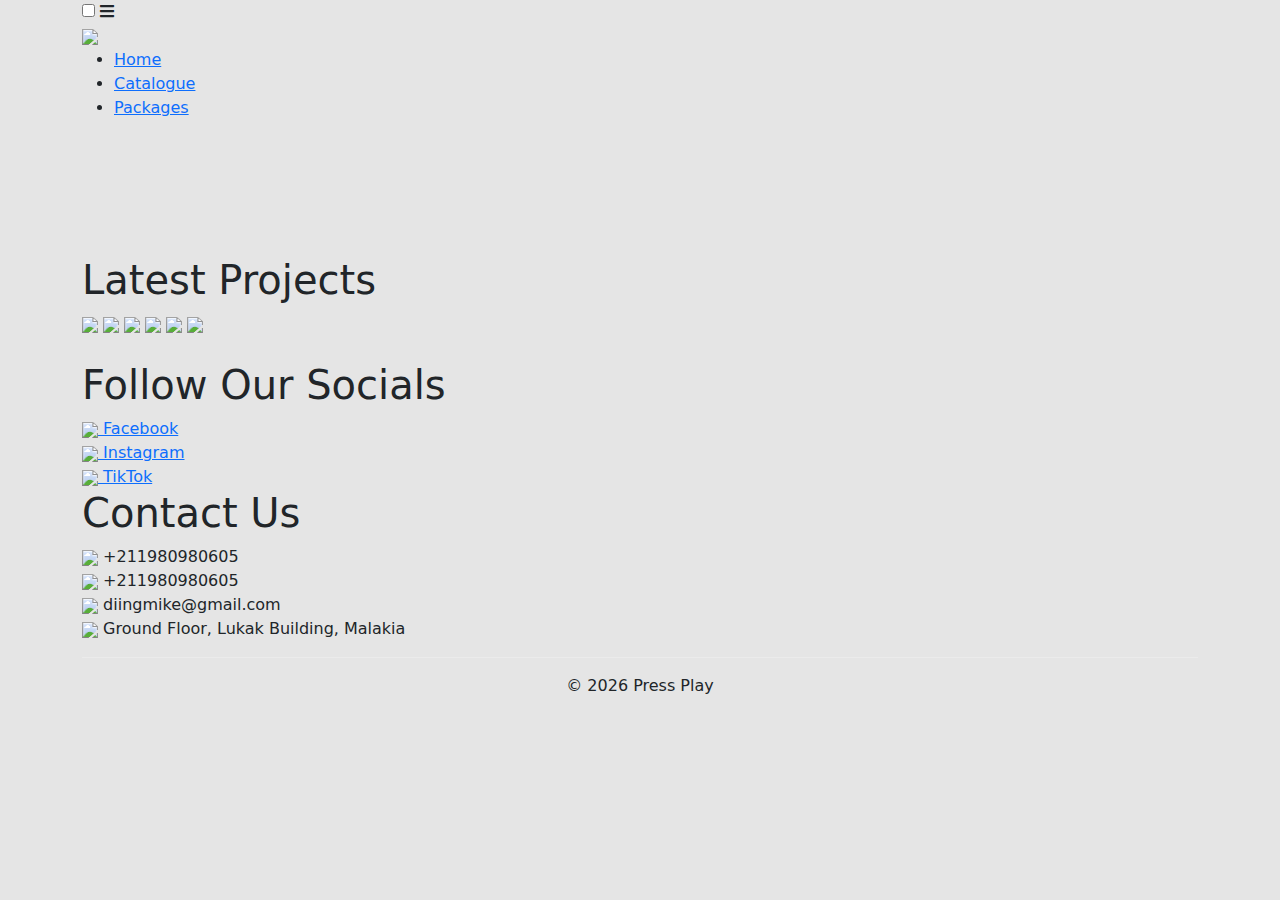
==== index.html @ cd3d86e4 "Add files via upload" ====
<!DOCTYPE html>
<html lang = "en" dir = "ltr">
	<head>
		<title> Press Play </title>

		<meta charset = "UTF-8" />
		<meta name = "author" content = "Michael Chan" /> <!--date of creation; Wed, April 9, 2025-->
		<meta http-equiv = "X-UA-Compatible" content = "IE=edge" />
		<meta name = "viewport" content = "width=device-width,initial-scale=1,shrink-to-fit=no" />

		<!--custom css-->
		<link rel = "stylesheet" href = "css/style.css" />

		<!--nav responsiveness css-->
		<link rel="stylesheet" href= "https://cdnjs.cloudflare.com/ajax/libs/font-awesome/5.15.3/css/all.min.css" />

		<!--bootstrap css-->
		<link href ="https://cdn.jsdelivr.net/npm/bootstrap@5.3.3/dist/css/bootstrap.min.css" rel="stylesheet" 
		integrity="sha384-QWTKZyjpPEjISv5WaRU9OFeRpok6YctnYmDr5pNlyT2bRjXh0JMhjY6hW+ALEwIH" crossorigin="anonymous" />
	</head>

	<body style = "background-color: rgba(0, 0, 0, 0.1);">
		<!--header starts-->
			<div class = "banner">
				<div class = "header-cover">
					<div class = "container">
						<header>
							<input type = "checkbox" id = "check" />
							<label for = "check" class = "checkbtn">
								<i class = "fas fa-bars"></i>
							</label>

							<div class = "logo">
								<a href = "index.html"> <img src = "images/pressplay.jpg" /> </a>
							</div>

							<ul>
								<li> <a href = "index.html"> Home </a> </li>
								<li> <a href = "catalogue.html"> Catalogue </a> </li>
								<li> <a href = "packages.html"> Packages </a> </li>
							</ul>
						</header>
					</div>
				</div>

				<br/> <br/> <br/> <br/> <br/>

				<!--latest projects-->
					<div class = "container">
						<h1 class = "section-title"> Latest Projects </h1>

						<div class = "latest">
							<img src = "images/goat.png" />
							<img src = "images/diing 3.jpg" />
							<img src = "images/weezy.jpg" />
							<img src = "images/stream.jpg" />
							<img src = "images/black 2.jpg" />
							<img src = "images/black 3.jpg" />
						</div>
					</div>
				<!--latest projects end-->
			</div>
		<!--header ends-->

		<!--footer-->
			<div class = "footer-cover" style = "margin-top: 25px;">
				<div class = "container">
					<div class = "footer-media">
						<div class = "social-media">
							<h1 class = "social-media-header"> Follow Our Socials </h1>

							<a href = ""> <img src = "https://img.icons8.com/?size=24&id=118467&format=png&color=FFFFFF" /> Facebook </a> <br/>
							<a href = ""> <img src = "https://img.icons8.com/?size=24&id=32309&format=png&color=FFFFFF" /> Instagram </a> <br/>
							<a href = ""> <img src = "https://img.icons8.com/?size=24&id=118638&format=png&color=FFFFFF" /> TikTok </a> <br/>
						</div>

						<div class = "contact">
							<h1 class = "contact-header"> Contact Us </h1>

							<img src = "https://img.icons8.com/?size=24&id=9730&format=png&color=FFFFFF" /> +211980980605 <br/>
							<img src = "https://img.icons8.com/?size=24&id=16733&format=png&color=FFFFFF" /> +211980980605 <br/>
							<img src = "https://img.icons8.com/?size=24&id=pJJmXPomYuPv&format=png&color=FFFFFF" /> diingmike@gmail.com <br/>
							<img src = "https://img.icons8.com/?size=24&id=7880&format=png&color=FFFFFF" /> Ground Floor, Lukak Building, Malakia
						</div>
					</div>

					<hr style = "color: white;" />

					<footer style = "text-align: center;">
						<p> &copy; <span id = "year"></span> Press Play </p>
					</footer>

					<script>
						document.getElementById("year").textContent = new Date().getFullYear();
					</script>
				</div>
			</div>
		<!--footer ends-->
	</body>
</html>
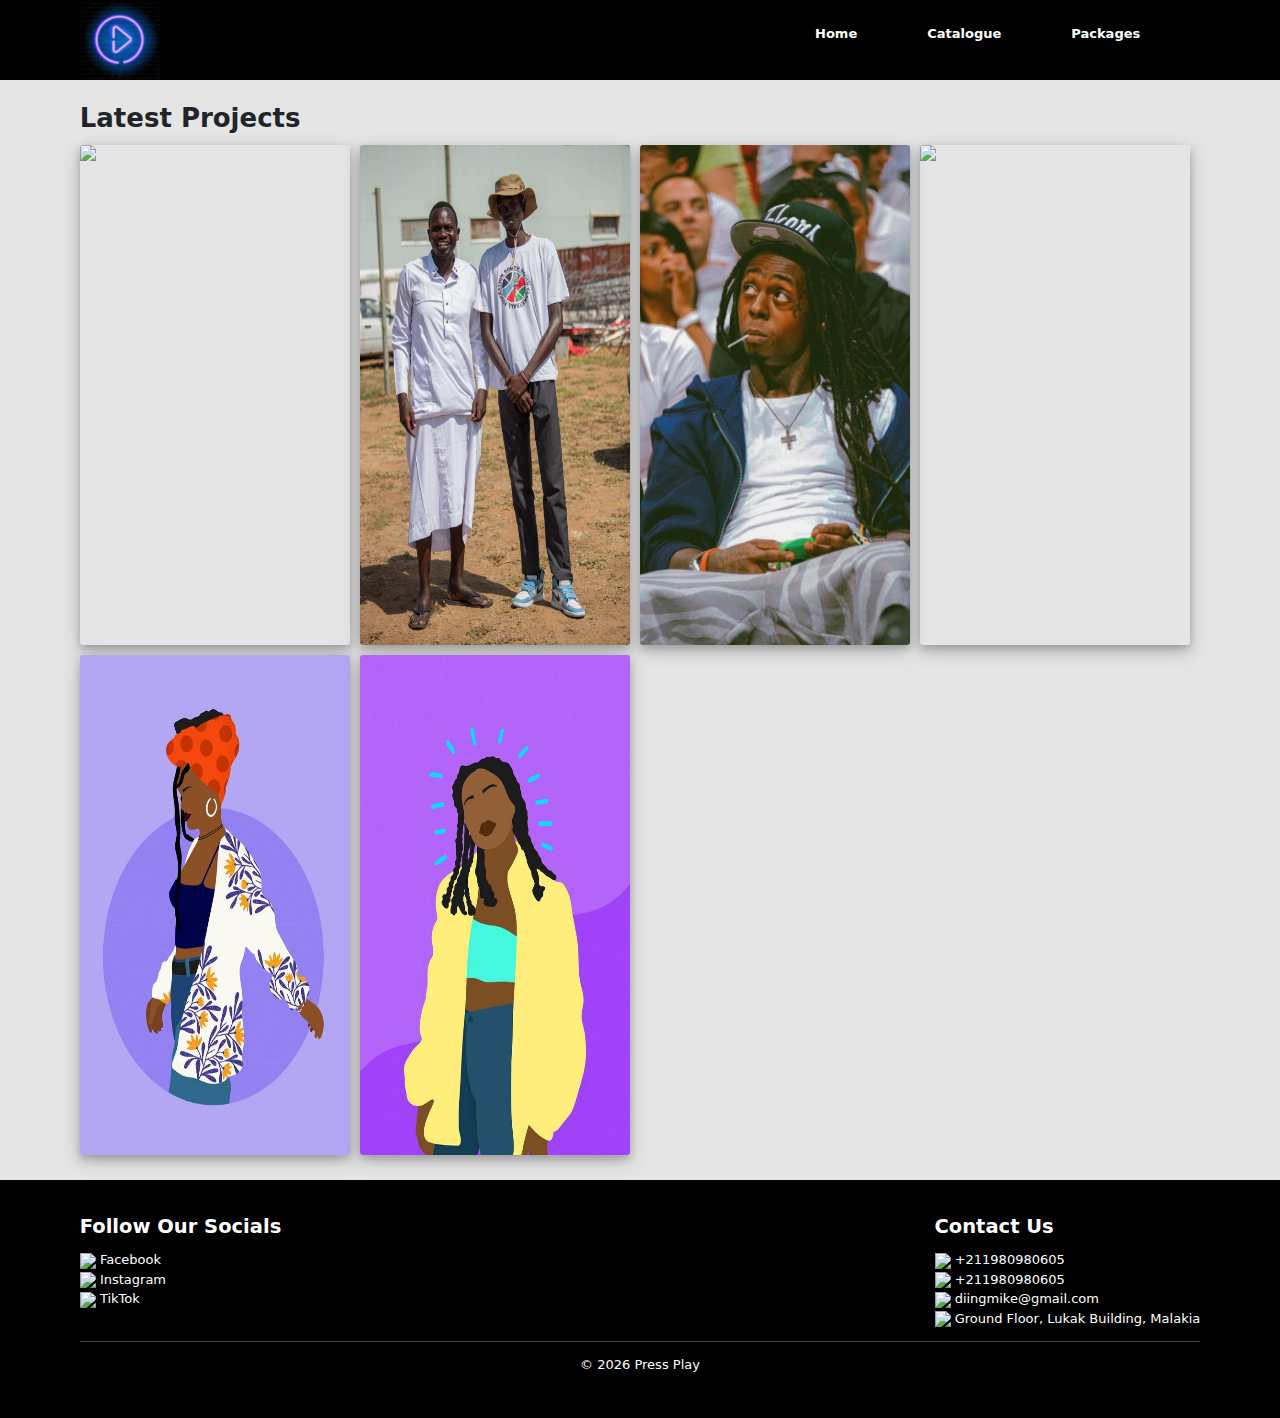
==== commit d3fb0cfc: "Update index.html" ====
--- a/index.html
+++ b/index.html
@@ -50,7 +50,7 @@
 						<h1 class = "section-title"> Latest Projects </h1>
 
 						<div class = "latest">
-							<img src = "images/goat.png" />
+							<img src = "https://i.ibb.co/xqHfjxff/GOAT.png" />
 							<img src = "images/diing 3.jpg" />
 							<img src = "images/weezy.jpg" />
 							<img src = "images/stream.jpg" />
@@ -97,4 +97,4 @@
 			</div>
 		<!--footer ends-->
 	</body>
-</html>+</html>
--- a/css/style.css
+++ b/css/style.css
@@ -0,0 +1,572 @@
+/*
+	Theme: Press Play;
+	Author: Michael Chan;
+	Date of creation: Wed, April 9, 2025;
+	Colors: Flat UI;
+*/
+
+/* css for all pages */
+	html, body
+	{
+		font-size: 13px;
+	}
+/* css for all pages ends */
+
+/* css for banner */
+	.banner
+	{
+		min-height: 100vh;
+		background-size: cover;
+	}
+/* css for banner ends */
+
+/* css for header */
+	.header-cover
+	{
+		background-color: black;
+		position: fixed;
+		width: 100%;
+	}
+
+	header
+	{
+		display: flex;
+		justify-content: space-between;
+		align-items: center;
+	}
+
+	header .logo
+	{
+		height: 80px;
+	}
+
+	header .logo img
+	{
+		height: 100%;
+	}
+
+	header ul
+	{
+		display: flex;
+		justify-content: space-between;
+		align-items: center;
+	}
+
+	header ul li
+	{
+		list-style: none;
+		margin-right: 50px;
+	}
+
+	header ul li a
+	{
+		font-weight: bold;
+		text-decoration: none;
+		color: white;
+		padding: 5px 10px;
+		border-radius: 3px;
+	}
+
+	header ul li a:hover
+	{
+		background-color: white;
+		color: black;
+	}
+
+	.checkbtn
+	{
+		font-size: 30px;
+		color: white;
+		cursor: pointer;
+		display: none;
+	}
+
+	#check
+	{
+		display: none;
+	}
+/* css for header ends */
+
+/* css for latest */
+	.section-title
+	{
+		font-size: 2rem;
+		font-weight: 600;
+		padding: 5px 0;
+	}
+
+	.latest
+	{
+		display: flex;
+		flex-wrap: wrap;
+		flex-direction: row;
+		gap: 10px;
+		justify-content: center-left;
+	}
+
+	.latest img
+	{
+		flex: 1 1 calc(25% - 10px); /* 25% for 4 images */
+		max-width: calc(25% - 10px);
+		height: 500px;
+		border-radius: 3px;
+		box-shadow: 0 4px 8px 0 rgba(0, 0, 0, 0.2), 0 6px 20px 0 rgba(0, 0, 0, 0.19);
+	}
+/* css for latest ends */
+
+/* css for packages */
+	.packages
+	{
+		display: grid;
+		grid-template-columns: 1fr 1fr 1fr 1fr;
+		grid-gap: 20px;
+	}
+
+	.box
+	{
+		box-shadow: 0 4px 8px 0 rgba(0, 0, 0, 0.2), 0 6px 20px 0 rgba(0, 0, 0, 0.19);
+		width: 250px;
+	}
+
+	.box img
+	{
+		width: 100%;
+		height: 300px;
+	}
+
+	.box .box-info
+	{
+		padding: 11px 11px;
+		text-align: center;
+	}
+
+	.pack
+	{
+		font-weight: bold;
+	}
+/* css for packages ends */
+
+/* css for buttons */
+	button
+	{
+		width: 35%;
+		padding: 3px 5px;
+		border: none;
+		cursor: pointer;
+		margin: 5px 10px;
+	}
+
+	.quotation-btn
+	{
+		color: white;
+		background-color: black;
+		border-radius: 3px;
+	}
+
+	.quotation-btn:hover
+	{
+		font-weight: bold;
+	}
+/* css for buttons ends */
+
+/* css for quotation */
+	.quotation
+	{
+		width: 40%;
+		display: grid;
+		grid-template-columns: 1fr 1fr;
+		grid-gap: 10px;
+		box-shadow: 0 4px 8px 0 rgba(0, 0, 0, 0.2), 0 6px 20px 0 rgba(0, 0, 0, 0.19);
+	}
+
+	.quotation img
+	{
+		width: 100%;
+		height: 350px;
+	}
+
+	.quotation-desc
+	{
+		padding: 11px 11px;
+	}
+
+	.quotation-desc span
+	{
+		font-weight: bold;
+	}
+/* css for quotation ends */
+
+/* css for catalogue */
+	.catalogue
+	{
+		display: grid;
+		grid-template-columns: 1fr 1fr 1fr 1fr;
+		grid-gap: 20px;
+	}
+
+	.catalogue a
+	{
+		text-decoration: none;
+		color: black;
+	}
+
+	.catalogue-box
+	{
+		box-shadow: 0 4px 8px 0 rgba(0, 0, 0, 0.2), 0 6px 20px 0 rgba(0, 0, 0, 0.19);
+		width: 250px;
+	}
+
+	.catalogue-box img
+	{
+		width: 100%;
+	}
+
+	.catalogue-box-info
+	{
+		padding: 11px 11px;
+		text-align: center;
+		font-weight: bold;
+	}
+
+	.photo-catalogue
+	{
+		display: grid;
+		grid-template-columns: 1fr 1fr 1fr;
+		grid-gap: 20px;
+	}
+
+	.photo-catalogue img
+	{
+		width: 100%;
+		height: 620px;
+		box-shadow: 0 4px 8px 0 rgba(0, 0, 0, 0.2), 0 6px 20px 0 rgba(0, 0, 0, 0.19);
+	}
+
+	.video-catalogue
+	{
+		display: grid;
+		grid-template-columns: 1fr 1fr;
+		grid-gap: 20px;
+	}
+
+	.video-catalogue video
+	{
+		width: 100%;
+		height: auto;
+		box-shadow: 0 4px 8px 0 rgba(0, 0, 0, 0.2), 0 6px 20px 0 rgba(0, 0, 0, 0.19);
+	}
+/* css for catalogue ends */
+
+/* css for footer */
+	.footer-cover
+	{
+		background-color: black;
+		color: white;
+		padding: 30px 0;
+	}
+
+	.footer-media
+	{
+		display: flex;
+		justify-content: space-between;
+	}
+
+	.social-media-header
+	{
+		font-size: 1.5rem;
+		font-weight: 600;
+		padding: 5px 0;
+	}
+
+	.social-media a
+	{
+		text-decoration: none;
+		color: white;
+	}
+
+	.social-media a:hover
+	{
+		font-weight: bold;
+	}
+
+	.contact-header
+	{
+		font-size: 1.5rem;
+		font-weight: 600;
+		padding: 5px 0;
+	}
+/* css for footer ends */
+
+/* css for page responsiveness */
+	@media screen and (max-width:768px)
+	{
+		.latest img
+		{
+			flex: 1 1 calc(33.33% - 10px); /* 25% for 4 images */
+			max-width: calc(33.33% - 10px);
+			height: 350px;
+			border-radius: 3px;
+			box-shadow: 0 4px 8px 0 rgba(0, 0, 0, 0.2), 0 6px 20px 0 rgba(0, 0, 0, 0.19);
+		}
+
+		.catalogue
+		{
+			display: grid;
+			grid-template-columns: 1fr 1fr 1fr;
+			grid-gap: 20px;
+		}
+
+		.catalogue-box
+		{
+			box-shadow: 0 4px 8px 0 rgba(0, 0, 0, 0.2), 0 6px 20px 0 rgba(0, 0, 0, 0.19);
+			width: 100%;
+		}
+
+		.catalogue-box img
+		{
+			width: 100%;
+		}
+
+		.photo-catalogue
+		{
+			display: grid;
+			grid-template-columns: 1fr 1fr;
+			grid-gap: 70px;
+		}
+
+		.photo-catalogue img
+		{
+			width: 100%;
+			height: 450px;
+			box-shadow: 0 4px 8px 0 rgba(0, 0, 0, 0.2), 0 6px 20px 0 rgba(0, 0, 0, 0.19);
+		}
+
+		.video-catalogue
+		{
+			display: grid;
+			grid-template-columns: 1fr;
+			grid-gap: 20px;
+		}
+
+		.video-catalogue video
+		{
+			width: 100%;
+			height: auto;
+			box-shadow: 0 4px 8px 0 rgba(0, 0, 0, 0.2), 0 6px 20px 0 rgba(0, 0, 0, 0.19);
+		}
+
+		.packages
+		{
+			display: grid;
+			grid-template-columns: 1fr 1fr 1fr;
+			grid-gap: 20px;
+		}
+
+		.box
+		{
+			box-shadow: 0 4px 8px 0 rgba(0, 0, 0, 0.2), 0 6px 20px 0 rgba(0, 0, 0, 0.19);
+			width: 100%;
+		}
+
+		.box img
+		{
+			width: 100%;
+			height: 300px;
+		}
+
+		.quotation
+		{
+			width: 70%;
+			display: grid;
+			grid-template-columns: 1fr 1fr;
+			grid-gap: 10px;
+			box-shadow: 0 4px 8px 0 rgba(0, 0, 0, 0.2), 0 6px 20px 0 rgba(0, 0, 0, 0.19);
+		}
+
+		.quotation img
+		{
+			width: 100%;
+			height: 350px;
+		}
+	}
+
+	@media screen and (max-width:425px)
+	{
+		.checkbtn
+		{
+			display: block;
+			order: 1;
+			margin-right: 10px;
+		}
+
+		ul
+		{
+			position: fixed;
+			top: 80px;
+			right: -100%;
+			background-color: rgba(0,0,0,0.6);
+			width: 50%;
+			height: 30vh;
+			display: flex;
+			flex-direction: column;
+			justify-content: center;
+			align-items: center;
+			transition: all 0.3s;
+		}
+
+		ul li
+		{
+			margin: 20px 0;
+		}
+
+		ul li a
+		{
+			font-size: 13px;
+		}
+
+		#check:checked ~ ul
+		{
+			right: 0;
+		}
+
+		.latest img
+		{
+			flex: 1 1 calc(100% - 55px); /* 25% for 4 images */
+			max-width: calc(100% - 55px);
+			height: 480px;
+			border-radius: 3px;
+			box-shadow: 0 4px 8px 0 rgba(0, 0, 0, 0.2), 0 6px 20px 0 rgba(0, 0, 0, 0.19);
+		}
+
+		.footer-media
+		{
+			display: grid;
+			grid-template-columns: 1fr;
+			grid-gap: 30px;
+		}
+
+		.catalogue
+		{
+			display: grid;
+			grid-template-columns: 1fr 1fr;
+			grid-gap: 20px;
+		}
+
+		.photo-catalogue
+		{
+			display: grid;
+			grid-template-columns: 1fr;
+			grid-gap: 30px;
+		}
+
+		.photo-catalogue img
+		{
+			width: 80%;
+			height: 480px;
+			box-shadow: 0 4px 8px 0 rgba(0, 0, 0, 0.2), 0 6px 20px 0 rgba(0, 0, 0, 0.19);
+		}
+
+		.video-catalogue
+		{
+			display: grid;
+			grid-template-columns: 1fr;
+			grid-gap: 20px;
+		}
+
+		.video-catalogue video
+		{
+			width: 100%;
+			height: 460px;
+			box-shadow: 0 4px 8px 0 rgba(0, 0, 0, 0.2), 0 6px 20px 0 rgba(0, 0, 0, 0.19);
+		}
+
+		.packages
+		{
+			display: grid;
+			grid-template-columns: 1fr 1fr;
+			grid-gap: 20px;
+		}
+
+		.box
+		{
+			box-shadow: 0 4px 8px 0 rgba(0, 0, 0, 0.2), 0 6px 20px 0 rgba(0, 0, 0, 0.19);
+			width: 100%;
+		}
+
+		.box img
+		{
+			width: 100%;
+			height: 300px;
+		}
+
+		button
+		{
+			width: 55%;
+			padding: 3px 5px;
+			border: none;
+			cursor: pointer;
+			margin: 5px 10px;
+		}
+
+		.quotation
+		{
+			width: 100%;
+			display: grid;
+			grid-template-columns: 1fr 1fr;
+			grid-gap: 10px;
+			box-shadow: 0 4px 8px 0 rgba(0, 0, 0, 0.2), 0 6px 20px 0 rgba(0, 0, 0, 0.19);
+		}
+
+		.quotation img
+		{
+			width: 100%;
+			height: 350px;
+		}
+	}
+
+	@media screen and (max-width:320px)
+	{
+		.latest img
+		{
+			flex: 1 1 calc(100%); /* 25% for 4 images */
+			max-width: calc(100%);
+			height: 480px;
+			border-radius: 3px;
+			box-shadow: 0 4px 8px 0 rgba(0, 0, 0, 0.2), 0 6px 20px 0 rgba(0, 0, 0, 0.19);
+		}
+
+		.catalogue
+		{
+			display: grid;
+			grid-template-columns: 1fr;
+			grid-gap: 20px;
+		}
+
+		.photo-catalogue img
+		{
+			width: 100%;
+			height: 450px;
+			box-shadow: 0 4px 8px 0 rgba(0, 0, 0, 0.2), 0 6px 20px 0 rgba(0, 0, 0, 0.19);
+		}
+
+		.video-catalogue video
+		{
+			width: 100%;
+			height: 450px;
+			box-shadow: 0 4px 8px 0 rgba(0, 0, 0, 0.2), 0 6px 20px 0 rgba(0, 0, 0, 0.19);
+		}
+
+		.packages
+		{
+			display: grid;
+			grid-template-columns: 1fr;
+			grid-gap: 20px;
+		}
+
+		.box img
+		{
+			width: 100%;
+			height: 350px;
+		}
+	}
+/* css for page responsiveness ends */